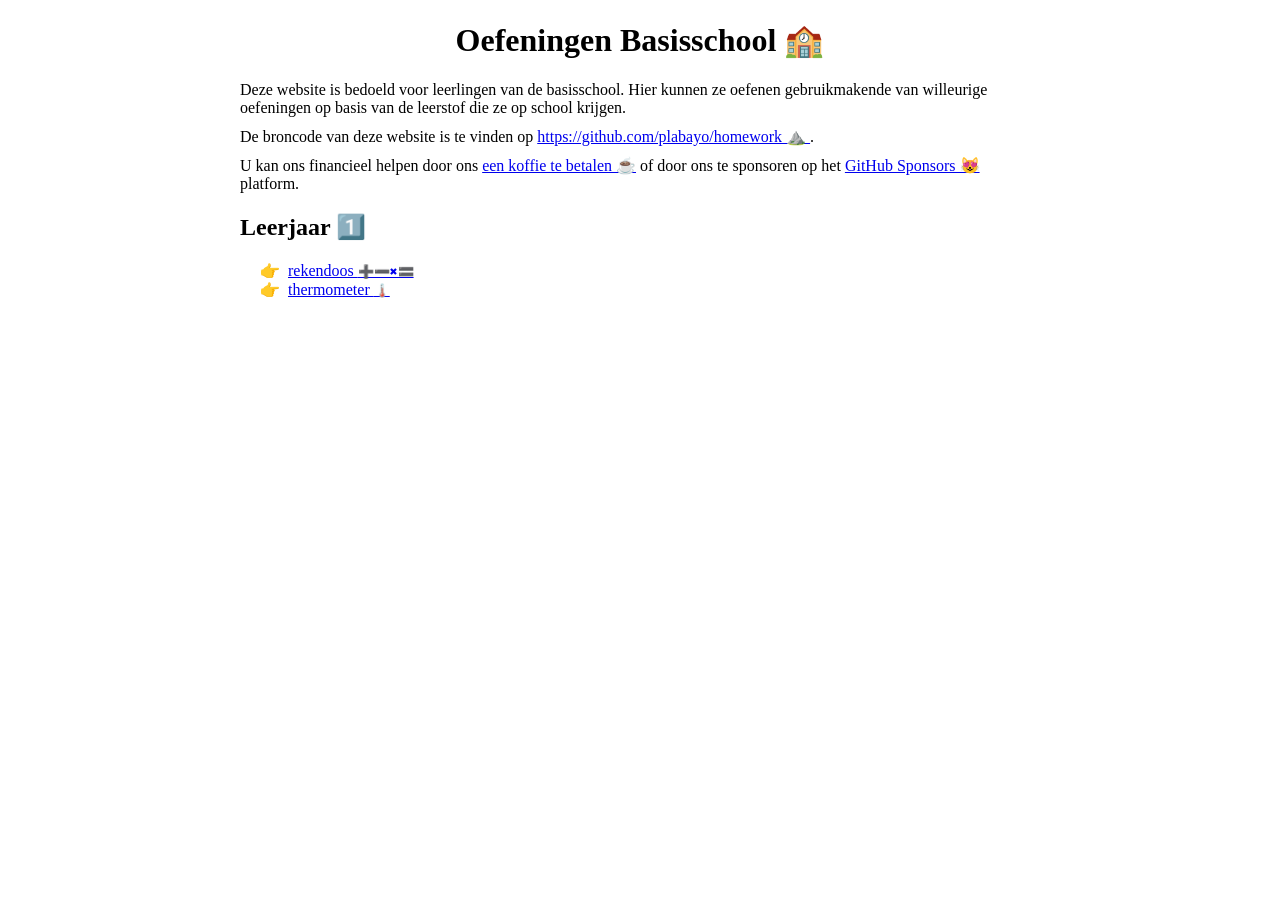
==== src/service/legacy/index.html @ 55fcd061 "update to latest rama" ====
<!doctype html>
<html lang="nl">
    <head>
        <meta charset="UTF-8" />
        <meta name="viewport" content="width=device-width, initial-scale=1.0" />
        <meta http-equiv="X-UA-Compatible" content="ie=edge" />
        <title>basisschool oefeningen</title>

        <link
            rel="icon"
            href="data:image/svg+xml,<svg xmlns=%22http://www.w3.org/2000/svg%22 viewBox=%2210 0 100 100%22><text y=%22.90em%22 font-size=%2290%22>🏫</text></svg>"
        />

        <meta property="og:title" content="bassisschool" />
        <meta property="og:locale" content="nl_BE" />
        <meta property="og:type" content="website" />
        <meta
            property="og:description"
            content="gratis huiswerk middel voor de basisschool"
        />
        <meta property="og:site_name" content="bassisschool" />
        <meta property="og:url" content="https://elementary.training" />
        <meta
            property="og:image"
            content="https://elementary.training/img/social_preview.jpeg"
        />

        <link rel="stylesheet" href="/css/reset.css" />

        <style>
            body {
                padding-inline: 10px;
            }

            main {
                max-width: 800px;
                margin-inline: auto;
            }

            main h1 {
                text-align: center;
            }

            main li {
                list-style-type: "👉";
                padding-inline-start: 1ch;
            }

            main p {
                margin-block: 10px;
            }
        </style>
    </head>

    <body>
        <main>
            <h1>Oefeningen Basisschool 🏫</h1>
            <p>
                Deze website is bedoeld voor leerlingen van de basisschool. Hier
                kunnen ze oefenen gebruikmakende van willeurige oefeningen op
                basis van de leerstof die ze op school krijgen.
            </p>
            <p>
                De broncode van deze website is te vinden op
                <a href="https://github.com/plabayo/homework">
                    https://github.com/plabayo/homework ⛰️ </a
                >.
            </p>
            <p>
                U kan ons financieel helpen door ons
                <a href="https://www.buymeacoffee.com/plabayo"
                    >een koffie te betalen ☕</a
                >
                of door ons te sponsoren op het
                <a href="https://github.com/sponsors/plabayo"
                    >GitHub Sponsors 😻</a
                >
                platform.
            </p>

            <h2>Leerjaar 1️⃣</h2>
            <ul>
                <li>
                    <a href="/1/mathbox.html"
                        >rekendoos <code>➕➖✖️🟰</code></a
                    >
                </li>
                <li>
                    <a href="/1/thermometer.html"
                        >thermometer <code>🌡️</code></a
                    >
                </li>
            </ul>
        </main>
    </body>
</html>
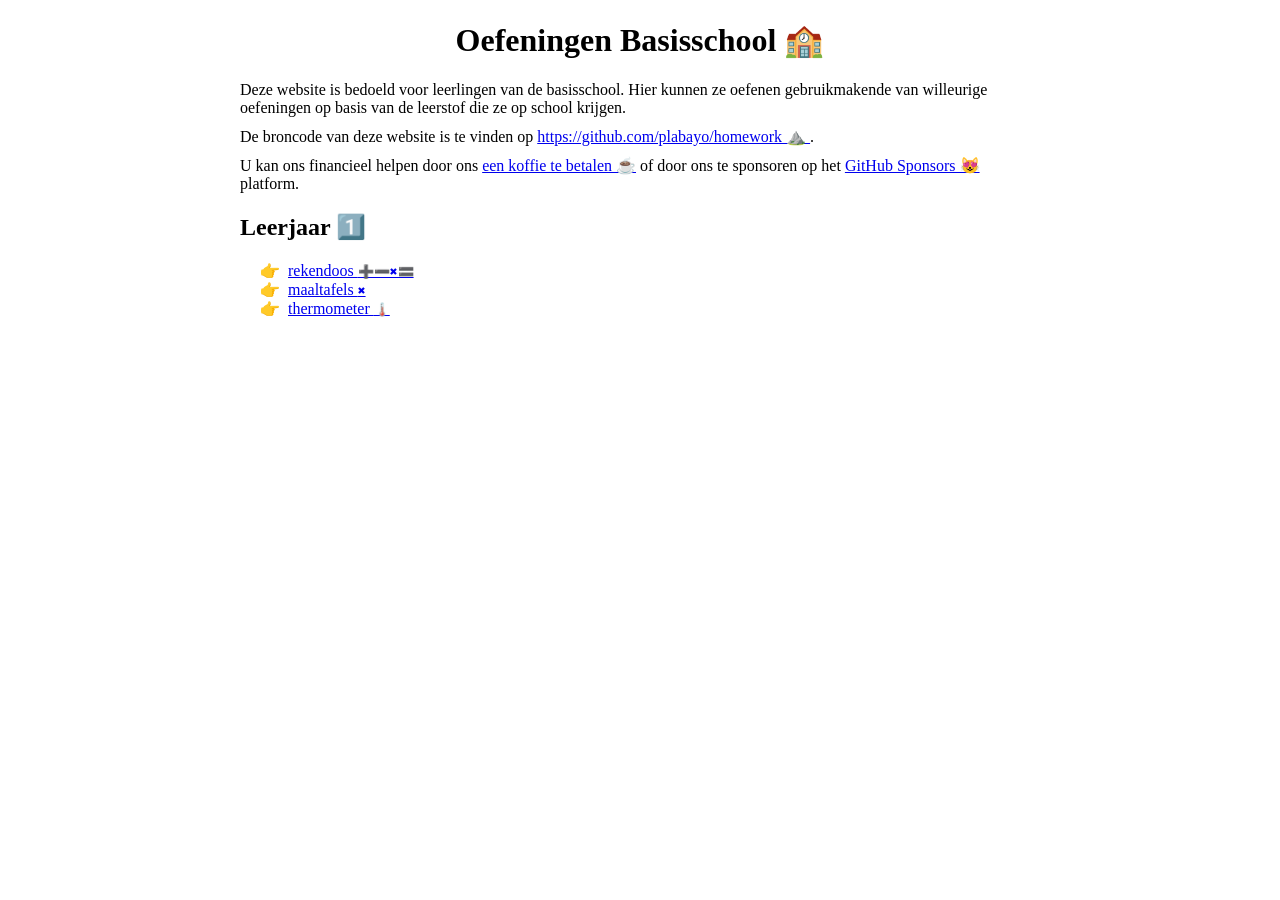
==== commit 8782d82f: "initial multiplication tables (legacy)" ====
--- a/src/service/legacy/index.html
+++ b/src/service/legacy/index.html
@@ -86,6 +86,11 @@
                     >
                 </li>
                 <li>
+                    <a href="/1/multiplications.html"
+                        >maaltafels <code>✖️</code></a
+                    >
+                </li>
+                <li>
                     <a href="/1/thermometer.html"
                         >thermometer <code>🌡️</code></a
                     >
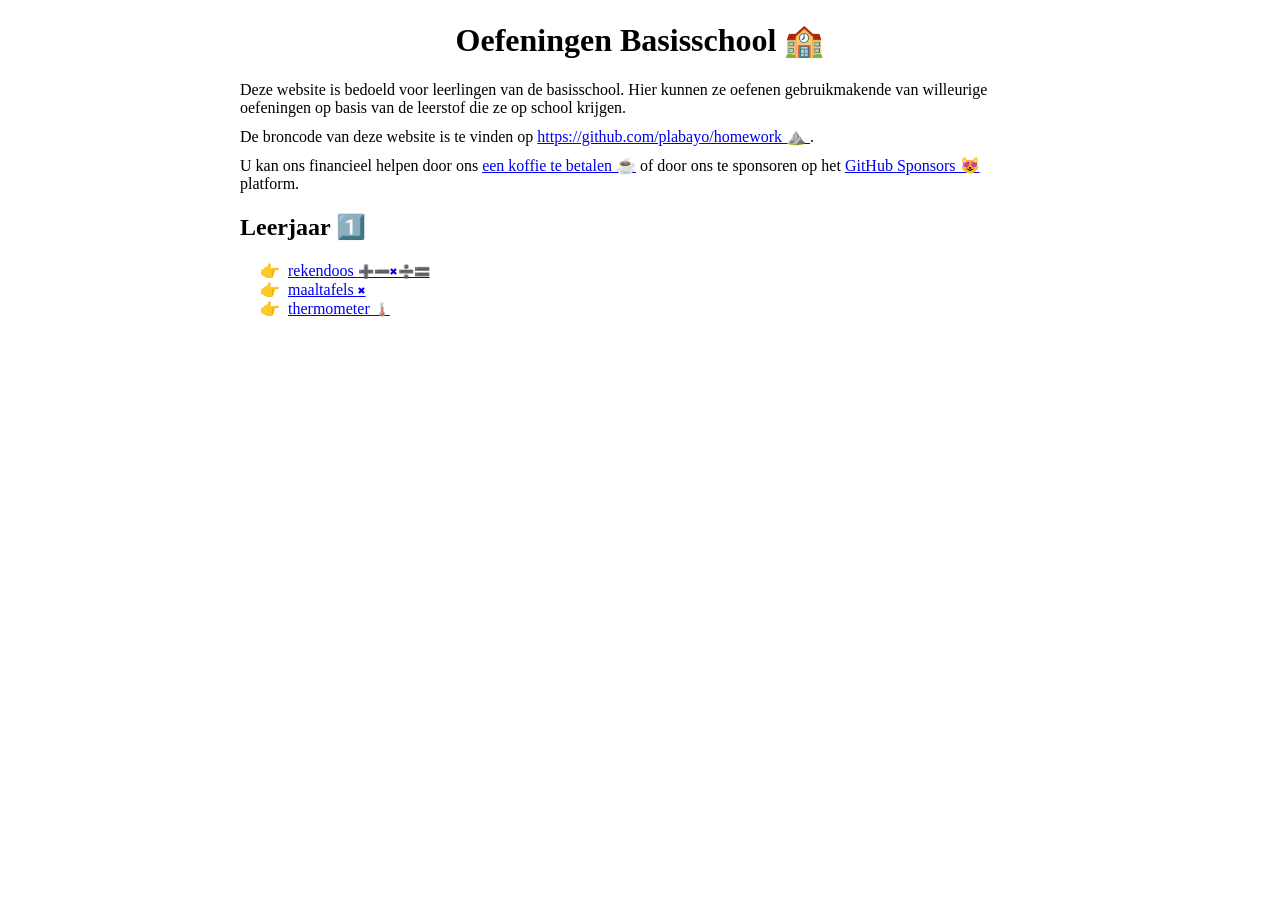
==== commit 3595dca4: "support division in mathbox" ====
--- a/src/service/legacy/index.html
+++ b/src/service/legacy/index.html
@@ -82,7 +82,7 @@
             <ul>
                 <li>
                     <a href="/1/mathbox.html"
-                        >rekendoos <code>➕➖✖️🟰</code></a
+                        >rekendoos <code>➕➖✖️➗🟰</code></a
                     >
                 </li>
                 <li>
